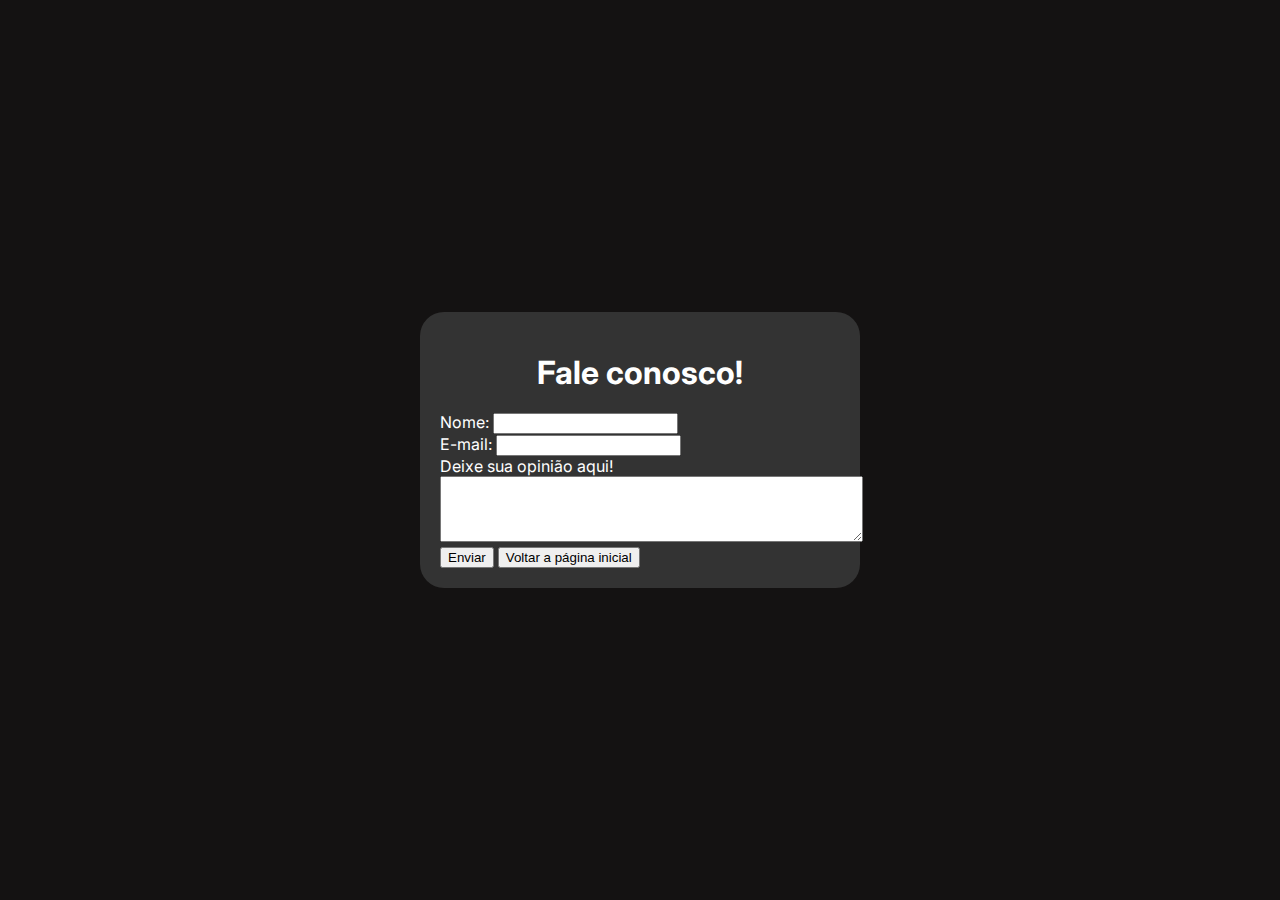
==== contact.html @ 0982d690 "add pag contact and updates" ====
<!DOCTYPE html>
<html lang="en">
<head>
    <meta charset="UTF-8">
    <meta name="viewport" content="width=device-width, initial-scale=1.0">
    <title>Contato</title>
    <link rel="stylesheet" href="style-contact.css">
</head>
<body>
<div class="formulario">
    <h1>Fale conosco!</h1>

    <label for="nome">Nome:</label>
    <input type="text" id="nameContact" name="nome" required><br>

    <label for="email">E-mail:</label>
    <input type="email" id="emailContact" name="email" required><br>

    <label for="opiniao">Deixe sua opinião aqui!</label><br>
    <textarea id="opinion" name="opiniao" rows="4" cols="50" required></textarea>

    <button type="button" onclick="enviarForm()">Enviar</button>
    <button type="button" onclick="redirect()"> Voltar a página inicial </button>
</div>

<script src="scriptContact.js"></script>
</body>
</html>
---- style-contact.css ----
@import url('https://fonts.googleapis.com/css2?family=Inter:wght@300&display=swap');
@import url('https://fonts.googleapis.com/css2?family=Lilita+One&display=swap');

html, body {
    height: 100%;
    margin: 0;
    background-color: rgb(20, 18, 18);
    font-family: 'Inter', sans-serif;
    display: flex;
    justify-content: center;
    align-items: center;
  }

h1 {
    color: white;
    text-align: center;
    margin-bottom: 20px;
  }

.formulario {
    background-color: #333;
    padding: 20px;
    max-width: 400px;
    width: 100%;
    border-radius: 24px;
}

label {
  color: white;
  margin-bottom: 10px;
}
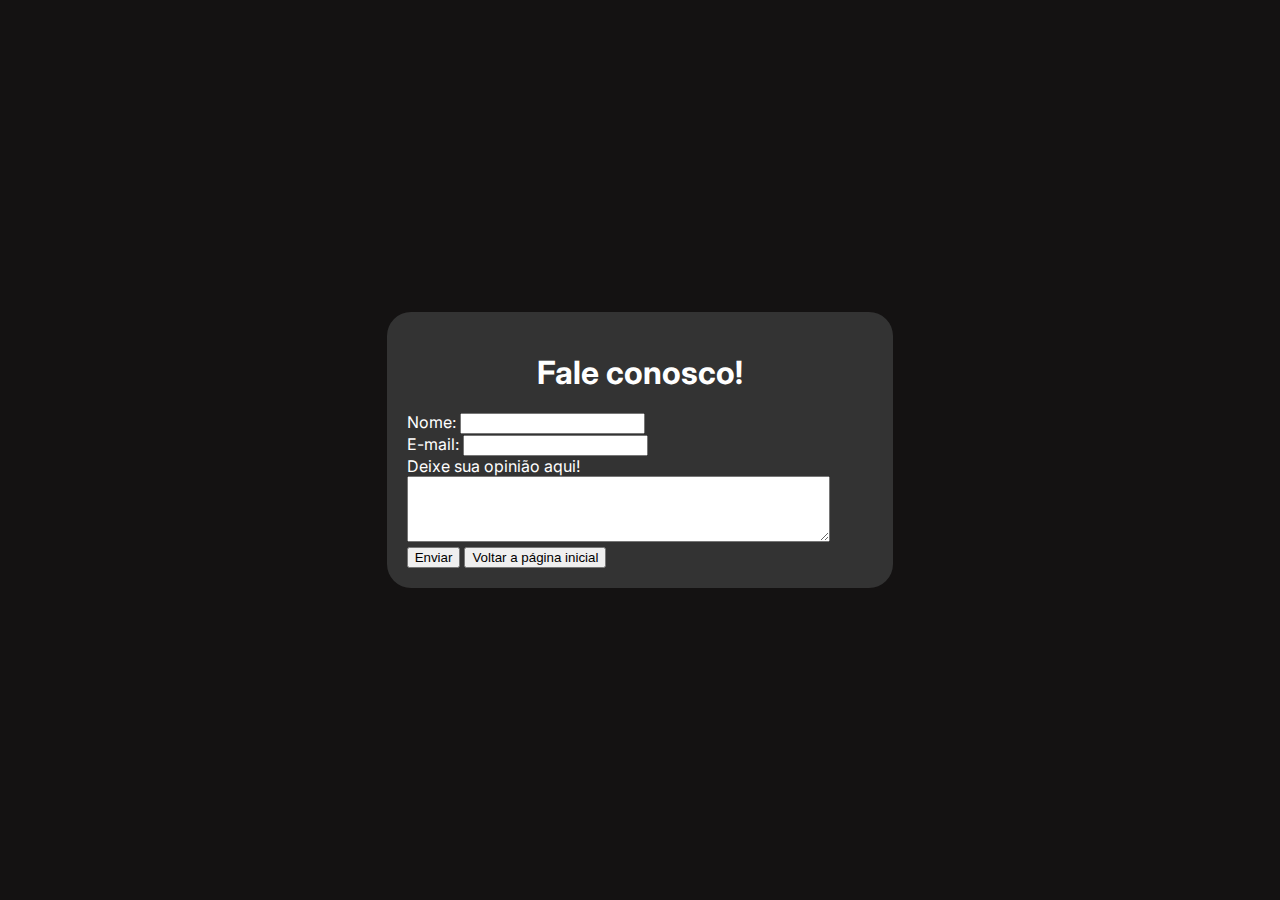
==== commit 63216512: "change language" ====
--- a/contact.html
+++ b/contact.html
@@ -1,5 +1,5 @@
 <!DOCTYPE html>
-<html lang="en">
+<html lang="pt-BR">
 <head>
     <meta charset="UTF-8">
     <meta name="viewport" content="width=device-width, initial-scale=1.0">
--- a/style-contact.css
+++ b/style-contact.css
@@ -20,12 +20,13 @@
 .formulario {
     background-color: #333;
     padding: 20px;
-    max-width: 400px;
+    max-width: 70%;
     width: 100%;
     border-radius: 24px;
 }
 
 label {
   color: white;
-  margin-bottom: 10px;
+  margin-bottom: 20px;
+
 }